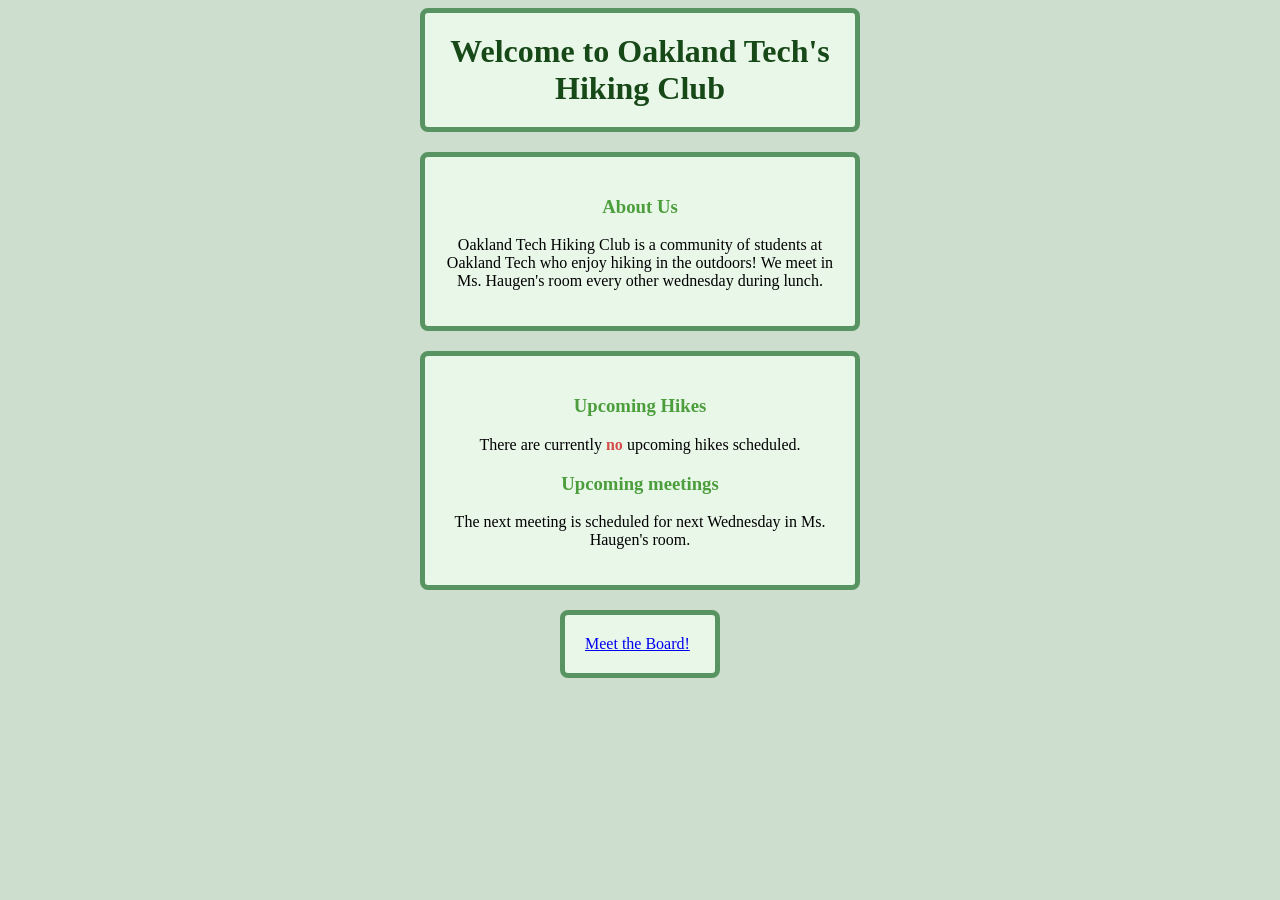
==== index.html @ 0834f877 "update" ====
<!DOCTYPE html>
<html lang="en">
<head>
    <meta charset="UTF-8">
    <meta name="viewport" content="width=device-width, initial-scale=1.0">
    <title>Hiking Club</title>
</head>
<body>
    <link rel="stylesheet" href="style.css">
    <h1 id="title">Welcome to Oakland Tech's Hiking Club</h1>

    <div class = "intro">
        <h3 class = "headings">About Us</h3>
      <p class = "sentences">Oakland Tech Hiking Club is a community of students at Oakland Tech who enjoy hiking in the outdoors! We meet in Ms. Haugen's room every other wednesday during lunch.</p>
    </div>


    <div class = "upcoming">
      <h3 class = "headings">Upcoming Hikes</h3>
      <p class = "sentences">There are currently <span class = "word">no</span> upcoming hikes scheduled.</p>
    
      <h3 class = "headings">Upcoming meetings</h3>
        <p class = "sentences">The next meeting is scheduled for next Wednesday in Ms. Haugen's room.</p>
    
    </div>

    <div class = "board">

    <a class="button" href="board.html">Meet the Board!</a>
    </div>
</body>
</html>
---- style.css ----
* {
  box-sizing: border-box;
}

body {
  background-color: rgb(206, 222, 206);
}

#title{
    text-align: center;
    color: rgb(23, 72, 23);
    background-color: rgb(233, 247, 233);
    width: 440px;
    margin: 0 auto 20px;
    padding: 20px;
    border: 5px solid rgb(88, 148, 97);
    border-radius: 8px;
}

.upcoming, .intro{
    width: 440px;
    margin: 0 auto 20px;
    padding: 20px;
    border: 5px solid rgb(88, 148, 97);
    background-color: rgb(233, 247, 233);
    border-radius: 8px;
}

.board {
    width: 160px;
    margin: 0 auto 20px;
    padding: 20px;
    border: 5px solid rgb(88, 148, 97);
    background-color: rgb(233, 247, 233);
    border-radius: 8px;
}



.headings{
    text-align: center;
    color: rgb(76, 158, 60);
}

.sentences{
    text-align: center;
}

.word{
    font-weight: bold;
    color: rgb(214, 75, 75);
}
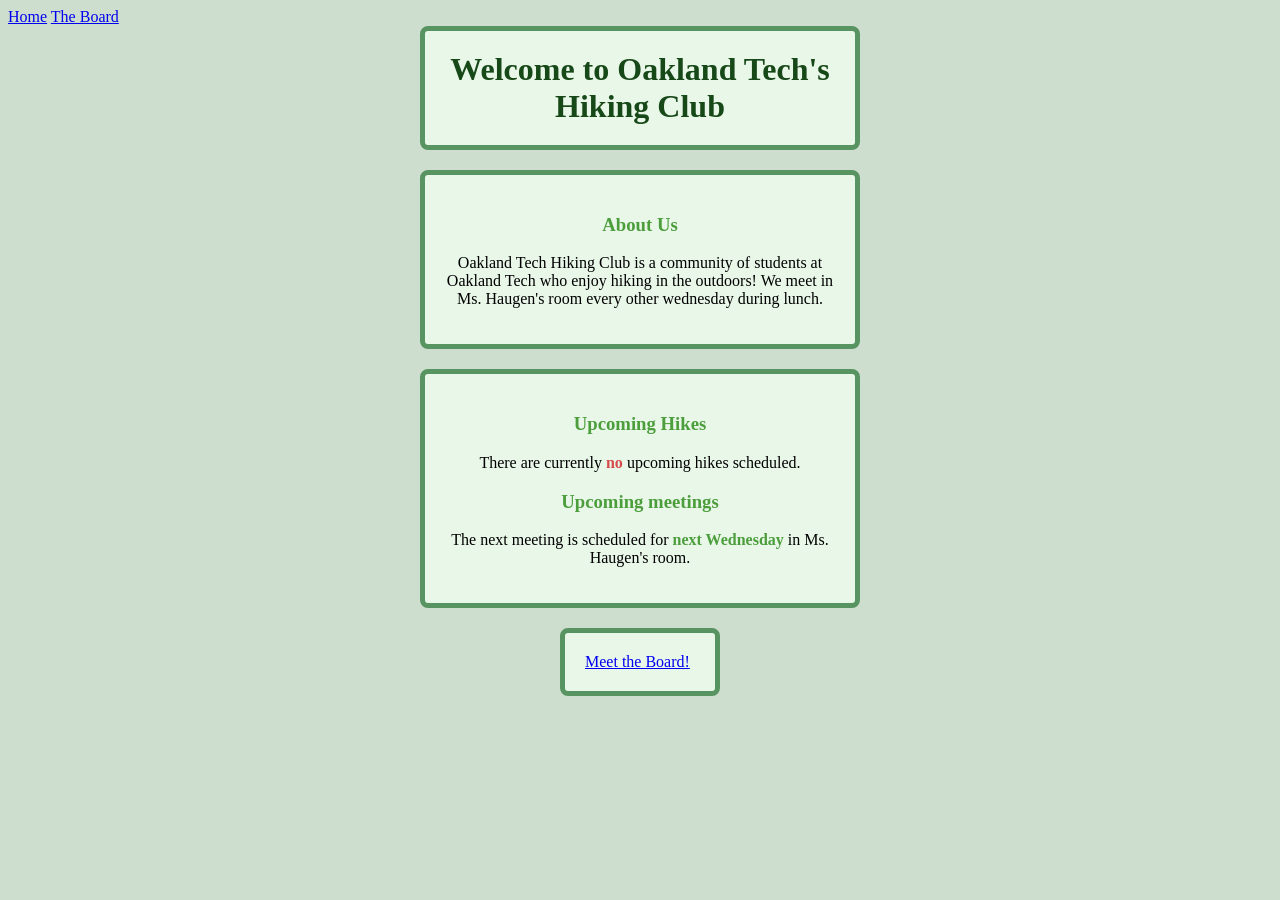
==== commit 8ddcacf5: "update" ====
--- a/index.html
+++ b/index.html
@@ -7,6 +7,13 @@
 </head>
 <body>
     <link rel="stylesheet" href="style.css">
+
+  <nav>
+    <a href="index.html" class="nav-link">Home</a>
+    <a href="board.html" class="nav-link">The Board</a>
+  </nav>
+
+
     <h1 id="title">Welcome to Oakland Tech's Hiking Club</h1>
 
     <div class = "intro">
@@ -20,7 +27,7 @@
       <p class = "sentences">There are currently <span class = "word">no</span> upcoming hikes scheduled.</p>
     
       <h3 class = "headings">Upcoming meetings</h3>
-        <p class = "sentences">The next meeting is scheduled for next Wednesday in Ms. Haugen's room.</p>
+        <p class = "sentences">The next meeting is scheduled for <span class = "other-word">next Wednesday</span> in Ms. Haugen's room.</p>
     
     </div>
 
--- a/style.css
+++ b/style.css
@@ -5,6 +5,8 @@
 body {
   background-color: rgb(206, 222, 206);
 }
+
+
 
 #title{
     text-align: center;
@@ -17,7 +19,7 @@
     border-radius: 8px;
 }
 
-.upcoming, .intro{
+.upcoming, .intro {
     width: 440px;
     margin: 0 auto 20px;
     padding: 20px;
@@ -26,6 +28,24 @@
     border-radius: 8px;
 }
 
+.board-grid {
+    display: flex;
+    flex-wrap: wrap;
+    justify-content: center;
+    gap: 20px;
+    padding: 20px;
+}
+
+.president, .vice-president, .secretary, .historian, .treasurer, .photographer {
+    width: 400px;
+    height: 300px;
+    margin: 0;
+    padding: 20px;
+    border: 5px solid rgb(88, 148, 97);
+    background-color: rgb(233, 247, 233);
+    border-radius: 8px;
+    box-sizing: border-box;
+}
 .board {
     width: 160px;
     margin: 0 auto 20px;
@@ -33,6 +53,10 @@
     border: 5px solid rgb(88, 148, 97);
     background-color: rgb(233, 247, 233);
     border-radius: 8px;
+}
+
+.home{
+    text-align: center;
 }
 
 
@@ -50,3 +74,8 @@
     font-weight: bold;
     color: rgb(214, 75, 75);
 }
+
+.other-word{
+    font-weight: bold;
+    color: rgb(76, 158, 60);
+}
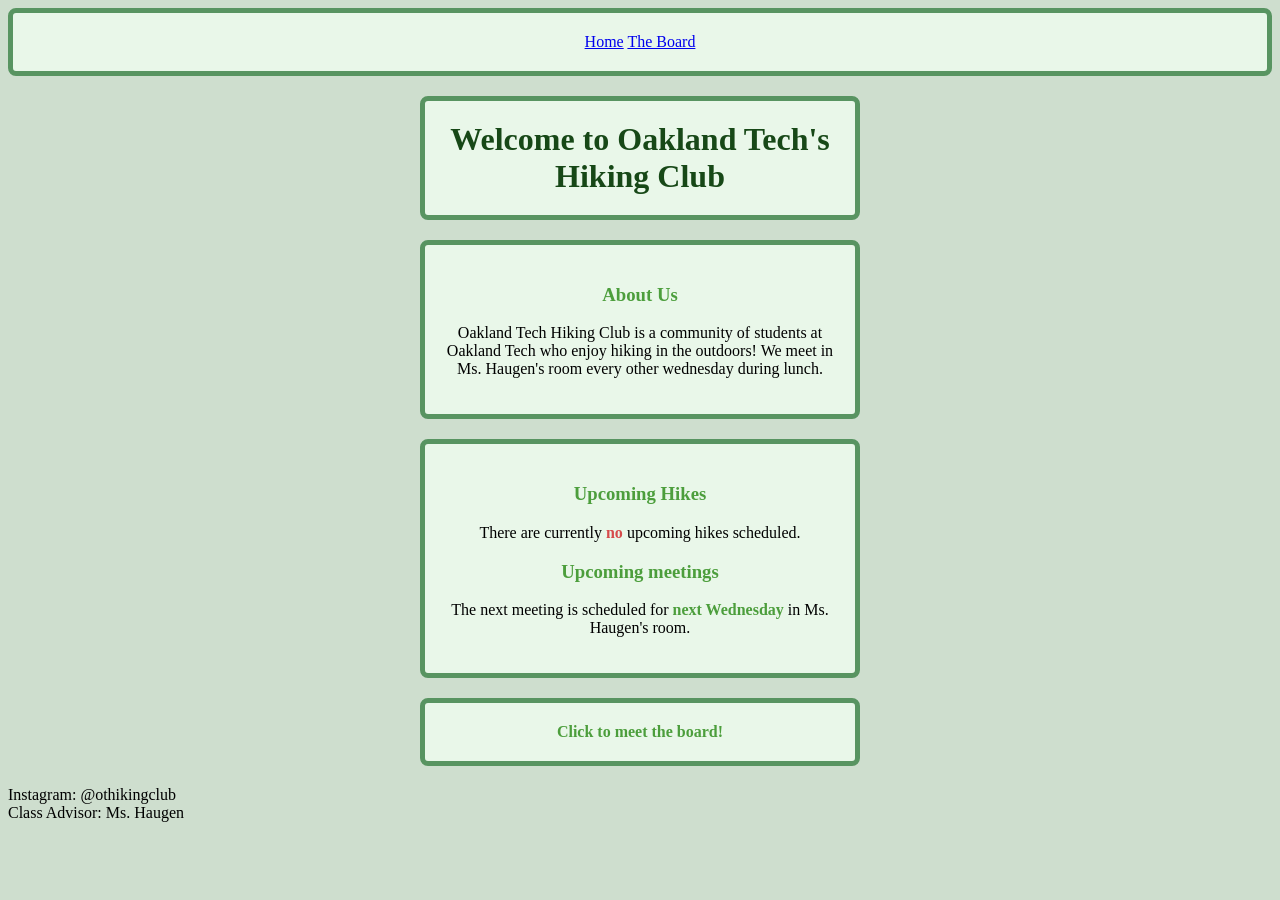
==== commit 048846fd: "update" ====
--- a/index.html
+++ b/index.html
@@ -8,13 +8,20 @@
 <body>
     <link rel="stylesheet" href="style.css">
 
-  <nav>
+
+<header class = "header">
     <a href="index.html" class="nav-link">Home</a>
     <a href="board.html" class="nav-link">The Board</a>
   </nav>
+</header>
+
+
 
 
     <h1 id="title">Welcome to Oakland Tech's Hiking Club</h1>
+
+
+
 
     <div class = "intro">
         <h3 class = "headings">About Us</h3>
@@ -22,18 +29,26 @@
     </div>
 
 
+
+
     <div class = "upcoming">
       <h3 class = "headings">Upcoming Hikes</h3>
       <p class = "sentences">There are currently <span class = "word">no</span> upcoming hikes scheduled.</p>
-    
+   
       <h3 class = "headings">Upcoming meetings</h3>
         <p class = "sentences">The next meeting is scheduled for <span class = "other-word">next Wednesday</span> in Ms. Haugen's room.</p>
-    
+   
     </div>
 
-    <div class = "board">
 
-    <a class="button" href="board.html">Meet the Board!</a>
-    </div>
+    <div class="board">
+    <a class="button" href="board.html">Click to meet the board!</a>
+  </div>
+
+
+  <footer class = "footer">
+    <p class = "footer-text">Instagram: @othikingclub <br>
+    Class Advisor: Ms. Haugen</p>
+  </footer>
 </body>
-</html>+</html>
--- a/style.css
+++ b/style.css
@@ -2,9 +2,13 @@
   box-sizing: border-box;
 }
 
+
 body {
   background-color: rgb(206, 222, 206);
 }
+
+
+
 
 
 
@@ -19,6 +23,7 @@
     border-radius: 8px;
 }
 
+
 .upcoming, .intro {
     width: 440px;
     margin: 0 auto 20px;
@@ -28,6 +33,7 @@
     border-radius: 8px;
 }
 
+
 .board-grid {
     display: flex;
     flex-wrap: wrap;
@@ -36,9 +42,10 @@
     padding: 20px;
 }
 
-.president, .vice-president, .secretary, .historian, .treasurer, .photographer {
+
+.co-president1, .co-president2, .co-vice-president1, .co-vice-president2, .co-vice-president3, .co-secretary1, .co-secretary2, .activities-coordinator, .co-treasurer1, .co-treasurer2, .photographer, .lead-hiker{
     width: 400px;
-    height: 300px;
+    min-height: 300px;
     margin: 0;
     padding: 20px;
     border: 5px solid rgb(88, 148, 97);
@@ -46,18 +53,14 @@
     border-radius: 8px;
     box-sizing: border-box;
 }
-.board {
-    width: 160px;
-    margin: 0 auto 20px;
-    padding: 20px;
-    border: 5px solid rgb(88, 148, 97);
-    background-color: rgb(233, 247, 233);
-    border-radius: 8px;
-}
+
 
 .home{
     text-align: center;
 }
+
+
+
 
 
 
@@ -66,16 +69,68 @@
     color: rgb(76, 158, 60);
 }
 
+
 .sentences{
     text-align: center;
 }
+
 
 .word{
     font-weight: bold;
     color: rgb(214, 75, 75);
 }
 
+
 .other-word{
     font-weight: bold;
     color: rgb(76, 158, 60);
 }
+
+
+.images {
+    width: 100%;
+    height: 180px;
+    margin: 0 auto 10px;
+    display: flex;
+    align-items: center;
+    justify-content: center;
+    border-radius: 6px;
+}
+
+
+.board-image {
+    display: block;
+    width: 100%;
+    height: 100%;
+    object-fit: contain;
+    border-radius: 6px;
+}
+
+
+.board {
+    width: 440px;
+    margin: 0 auto 20px;
+    padding: 20px;
+    border: 5px solid rgb(88, 148, 97);
+    background-color: rgb(233, 247, 233);
+    border-radius: 8px;
+    text-align: center;
+}
+
+
+.button {
+    display: inline-block;
+    color: rgb(76, 158, 60);
+    font-weight: bold;
+    text-decoration: none;
+}
+
+
+.header{
+    text-align: center;
+    margin: 0 auto 20px;
+    padding: 20px;
+    border: 5px solid rgb(88, 148, 97);
+    background-color: rgb(233, 247, 233);
+    border-radius: 8px;
+}
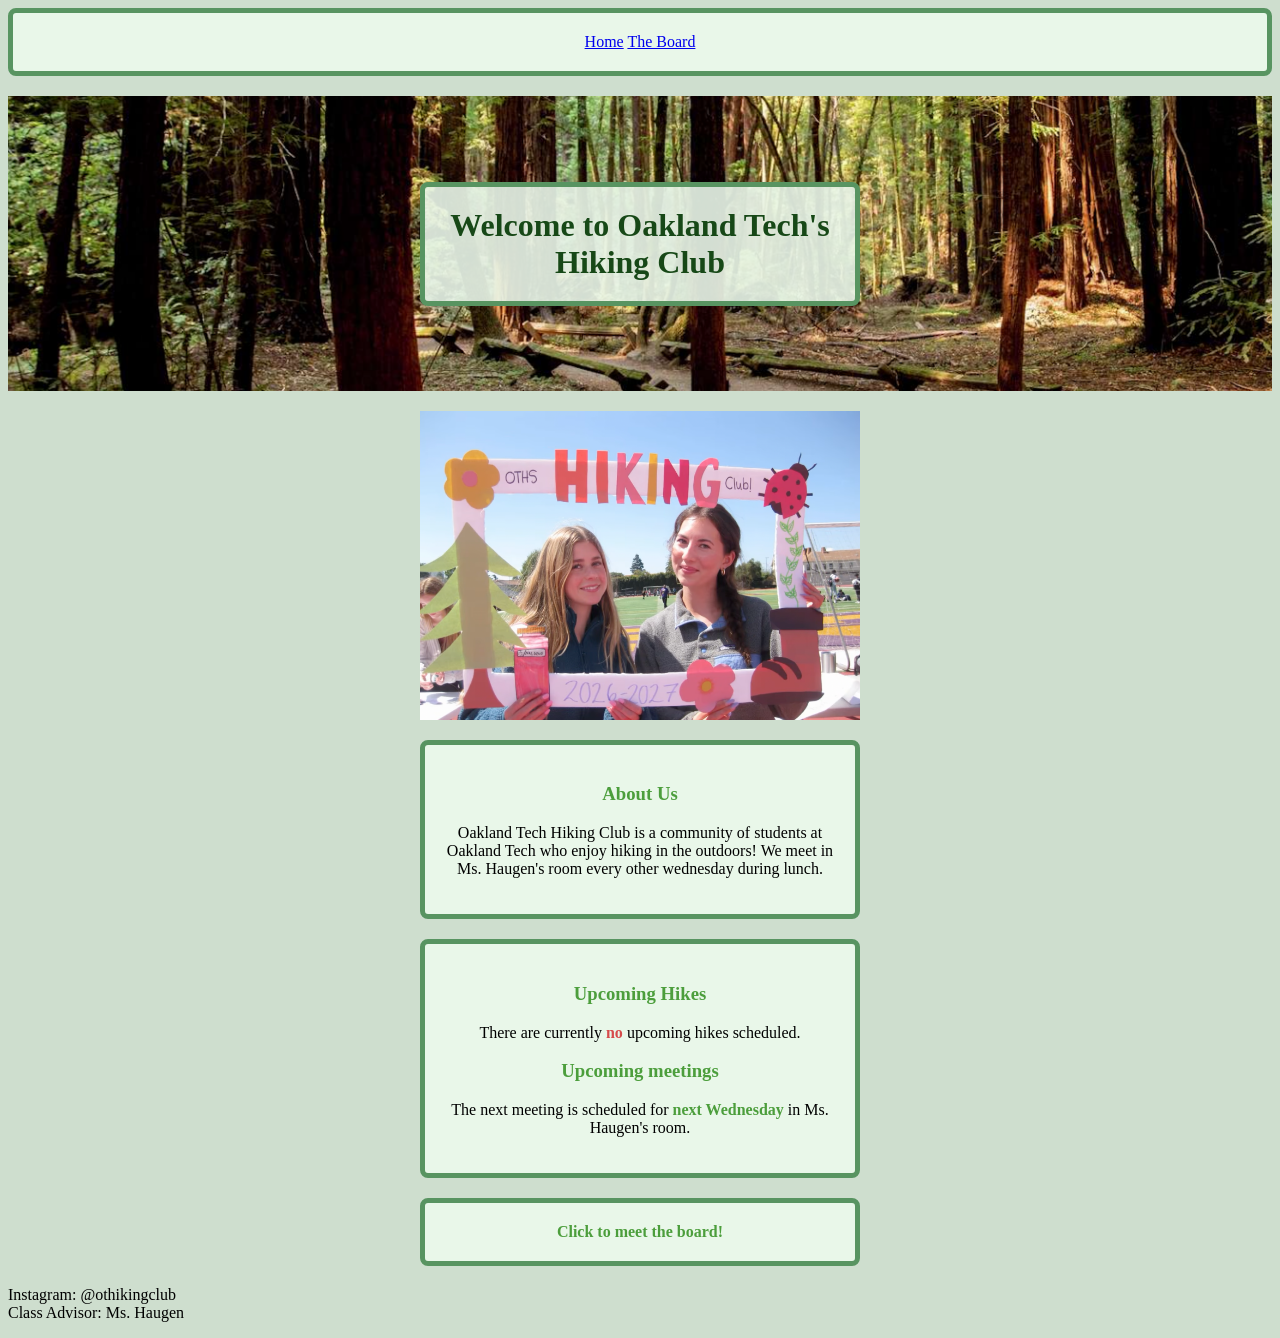
==== commit 37a46932: "update" ====
--- a/index.html
+++ b/index.html
@@ -15,14 +15,16 @@
   </nav>
 </header>
 
+<div class = "hikingphoto1">
+    <img src="images/hikingphoto1.png" alt="Hiking Club Logo" class="logo">
+    <h1 id="title">Welcome to Oakland Tech's Hiking Club</h1>
+</div>
 
 
 
-    <h1 id="title">Welcome to Oakland Tech's Hiking Club</h1>
-
-
-
-
+<div class = "mainphoto">    
+  <img src="images/mainphoto.png" alt="Hiking Club Logo" class="logo">
+  </div>
     <div class = "intro">
         <h3 class = "headings">About Us</h3>
       <p class = "sentences">Oakland Tech Hiking Club is a community of students at Oakland Tech who enjoy hiking in the outdoors! We meet in Ms. Haugen's room every other wednesday during lunch.</p>
--- a/style.css
+++ b/style.css
@@ -134,3 +134,40 @@
     background-color: rgb(233, 247, 233);
     border-radius: 8px;
 }
+
+.hikingphoto1 .logo {
+    display: block;
+    max-width: 100%;
+    max-height: 70vh;
+    width: auto;
+    height: auto;
+}
+
+.hikingphoto1 {
+    position: relative;
+    width: fit-content;
+    max-width: 100%;
+    margin: 0 auto 20px;
+}
+
+.hikingphoto1 #title {
+    position: absolute;
+    top: 50%;
+    left: 50%;
+    transform: translate(-50%, -50%);
+    width: min(440px, calc(100% - 24px));
+    margin: 0;
+    background-color: rgba(233, 247, 233, 0.9);
+}
+
+.mainphoto{
+    width: 440px;
+    max-width: 100%;
+    margin: 0 auto 20px;
+}
+
+.mainphoto .logo {
+    display: block;
+    width: 100%;
+    height: auto;
+}
